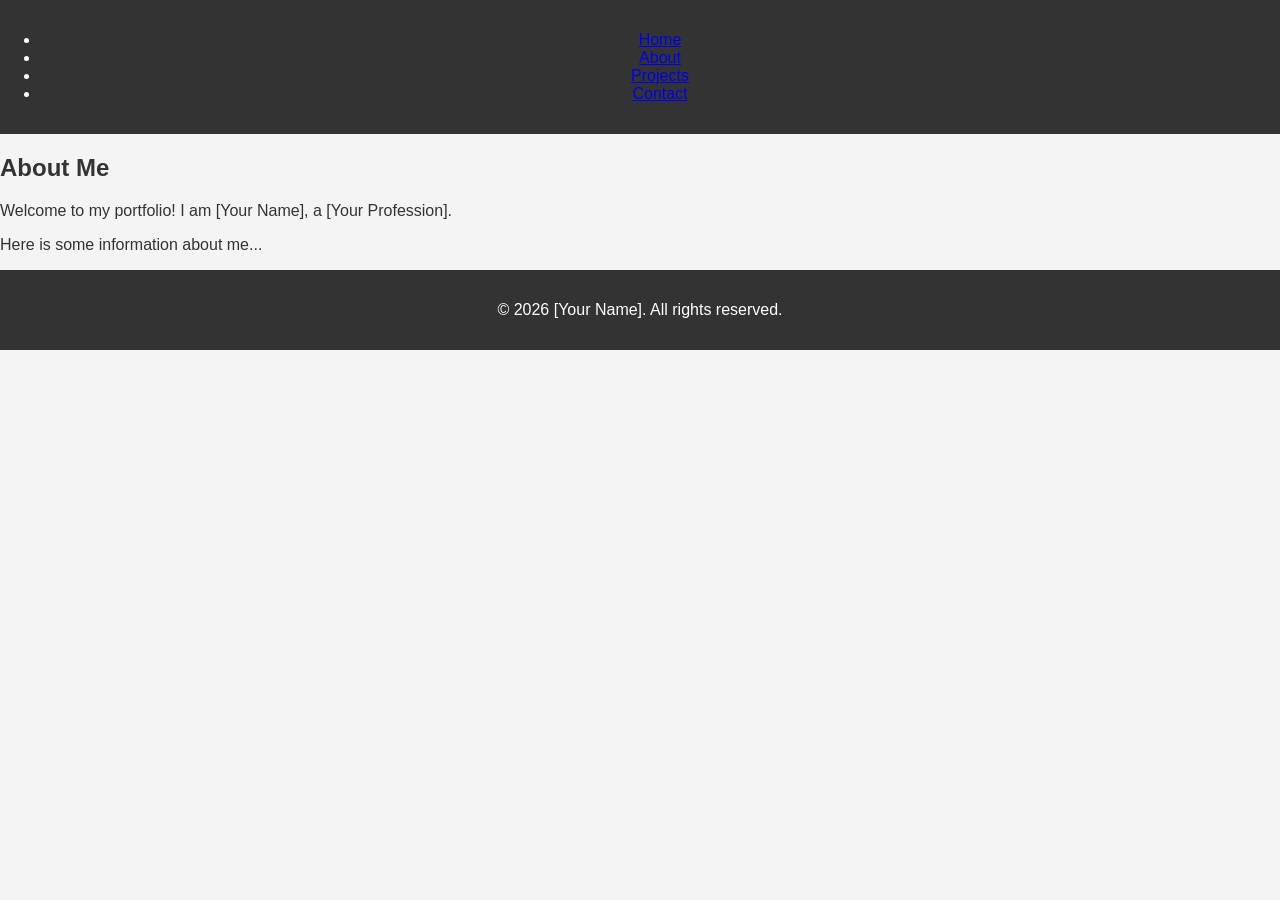
==== about.html @ 5d3a54c1 "Create about.html page for the portfolio website with semantic HTML5" ====
<!DOCTYPE html>
<html lang="en">
<head>
    <meta charset="UTF-8">
    <meta name="viewport" content="width=device-width, initial-scale=1.0">
    <title>About Me</title>
    <link rel="stylesheet" href="styles.css"> <!-- Assuming there's a styles.css -->
</head>
<body>
    <header>
        <nav>
            <ul>
                <li><a href="index.html">Home</a></li>
                <li><a href="about.html">About</a></li>
                <li><a href="projects.html">Projects</a></li>
                <li><a href="contact.html">Contact</a></li>
            </ul>
        </nav>
    </header>
    
    <main>
        <section>
            <h1>About Me</h1>
            <p>Welcome to my portfolio! I am [Your Name], a [Your Profession].</p>
            <p>Here is some information about me...</p>
        </section>
    </main>
    
    <footer>
        <p>&copy; 2026 [Your Name]. All rights reserved.</p>
    </footer>
</body>
</html>
---- styles.css ----
.container {
    max-width: 1200px;
    margin: 0 auto;
    padding: 0 20px;
}

/* Responsive Mobile-First Design */
@media (max-width: 768px) {
    body {
        font-size: 14px;
    }
    .header {
        padding: 20px;
    }
}

@media (min-width: 769px) {
    body {
        font-size: 16px;
    }
    .header {
        padding: 40px;
    }
}

/* Styling for all pages */
body {
    font-family: 'Arial', sans-serif;
    background-color: #f4f4f4;
    color: #333;
    margin: 0;
    padding: 0;
}

header {
    background: #333;
    color: #fff;
    text-align: center;
    padding: 15px 0;
}

footer {
    background: #333;
    color: #fff;
    text-align: center;
    padding: 15px 0;
    position: relative;
    bottom: 0;
    width: 100%;
}

/* Modal Styles */
.modal {
    display: none; /* Hidden by default */
    position: fixed; /* Stay in place */
    z-index: 1; /* Sit on top */
    left: 0;
    top: 0;
    width: 100%; /* Full width */
    height: 100%; /* Full height */
    overflow: auto; /* Enable scroll if needed */
    background-color: rgb(0,0,0); /* Fallback color */
    background-color: rgba(0,0,0,0.4); /* Black w/ opacity */
    padding-top: 60px;
}

.modal-content {
    background-color: #fefefe;
    margin: 5% auto; /* 15% from the top and centered */
    padding: 20px;
    border: 1px solid #888;
    width: 80%; /* Could be more or less, depending on screen size */
}

.modal-header {
    display: flex;
    justify-content: space-between;
    align-items: center;
}

.modal-close {
    cursor: pointer;
    font-size: 18px;
}
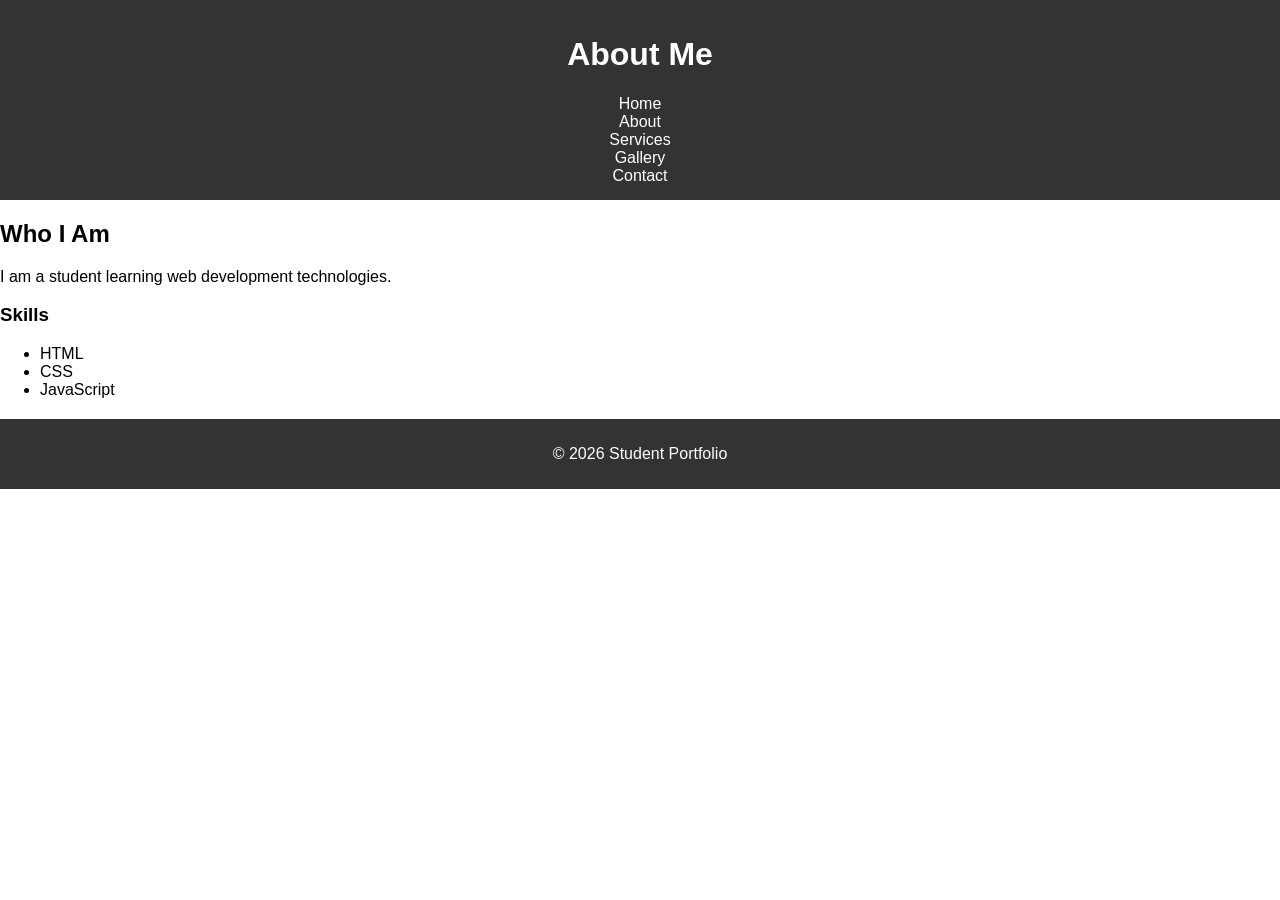
==== commit 9ef27761: "Add files via upload" ====
--- a/about.html
+++ b/about.html
@@ -1,33 +1,54 @@
-<!DOCTYPE html>
-<html lang="en">
-<head>
-    <meta charset="UTF-8">
-    <meta name="viewport" content="width=device-width, initial-scale=1.0">
-    <title>About Me</title>
-    <link rel="stylesheet" href="styles.css"> <!-- Assuming there's a styles.css -->
-</head>
-<body>
-    <header>
-        <nav>
-            <ul>
-                <li><a href="index.html">Home</a></li>
-                <li><a href="about.html">About</a></li>
-                <li><a href="projects.html">Projects</a></li>
-                <li><a href="contact.html">Contact</a></li>
-            </ul>
-        </nav>
-    </header>
-    
-    <main>
-        <section>
-            <h1>About Me</h1>
-            <p>Welcome to my portfolio! I am [Your Name], a [Your Profession].</p>
-            <p>Here is some information about me...</p>
-        </section>
-    </main>
-    
-    <footer>
-        <p>&copy; 2026 [Your Name]. All rights reserved.</p>
-    </footer>
-</body>
+<!DOCTYPE html>
+<html>
+<head>
+
+<title>About</title>
+
+<meta name="viewport" content="width=device-width, initial-scale=1.0">
+
+<link rel="stylesheet" href="style.css">
+
+</head>
+
+<body>
+
+<header>
+
+<h1>About Me</h1>
+
+<nav>
+<a href="index.html">Home</a><br>
+<a href="about.html">About</a><br>
+<a href="services.html">Services</a><br>
+<a href="gallery.html">Gallery</a><br>
+<a href="contact.html">Contact</a><br>
+</nav>
+
+</header>
+
+<main>
+
+<section>
+
+<h2>Who I Am</h2>
+
+<p>I am a student learning web development technologies.</p>
+
+<h3>Skills</h3>
+
+<ul>
+<li>HTML</li>
+<li>CSS</li>
+<li>JavaScript</li>
+</ul>
+
+</section>
+
+</main>
+
+<footer>
+<p>© 2026 Student Portfolio</p>
+</footer>
+
+</body>
 </html>
--- a/style.css
+++ b/style.css
@@ -0,0 +1,86 @@
+body{
+font-family:Arial;
+margin:0;
+}
+
+header{
+background:#333;
+color:white;
+text-align:center;
+padding:15px;
+}
+
+nav a{
+color:white;
+margin:10px;
+text-decoration:none;
+}
+
+.hero{
+text-align:center;
+padding:50px;
+}
+
+.gallery{
+display:flex;
+gap:15px;
+justify-content:center;
+}
+
+.popup{
+display:none;
+position:fixed;
+top:0;
+left:0;
+width:100%;
+height:100%;
+background:rgba(0,0,0,0.5);
+justify-content:center;
+align-items:center;
+}
+
+.popup-content{
+background:white;
+padding:25px;
+border-radius:10px;
+}
+
+footer{
+background:#333;
+color:white;
+text-align:center;
+padding:10px;
+margin-top:20px;
+}
+
+@media(max-width:768px){
+
+.gallery{
+flex-direction:column;
+align-items:center;
+}
+
+/* Button style */
+button {
+    padding: 10px 20px;
+    font-size: 16px;
+    background: #4facfe;
+    color: white;
+    border: none;
+    border-radius: 5px;
+    cursor: pointer;
+}
+
+/* Button hover */
+button:hover {
+    background: #007bff;
+}
+
+/* Footer */
+footer {
+    text-align: center;
+    padding: 10px;
+    background: #111;
+    color: white;
+}
+}
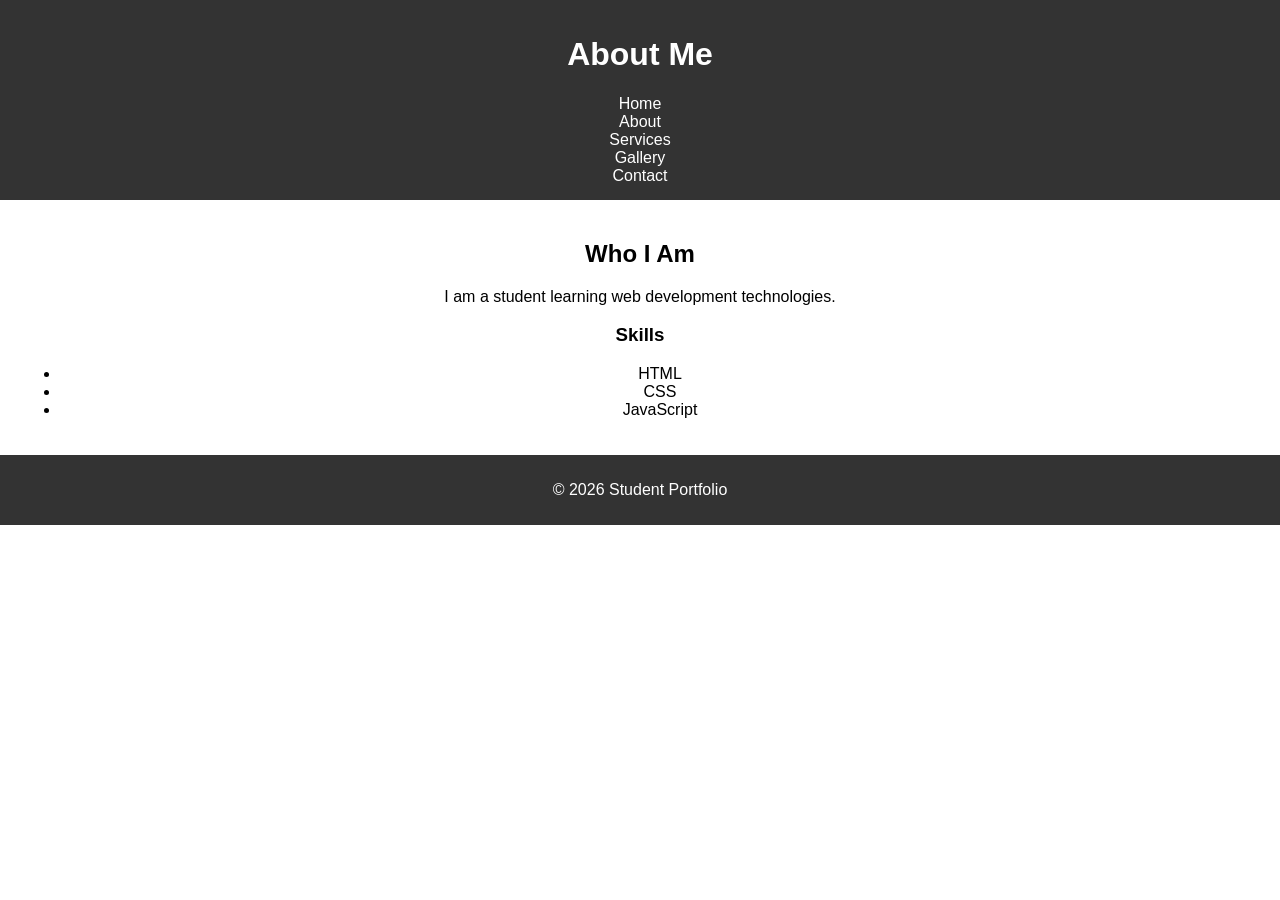
==== commit 93d66df8: "Add files via upload" ====
--- a/about.html
+++ b/about.html
@@ -20,7 +20,7 @@
 <a href="index.html">Home</a><br>
 <a href="about.html">About</a><br>
 <a href="services.html">Services</a><br>
-<a href="gallery.html">Gallery</a><br>
+<a href="form.html">Gallery</a><br>
 <a href="contact.html">Contact</a><br>
 </nav>
 
--- a/style.css
+++ b/style.css
@@ -1,13 +1,14 @@
 body{
-font-family:Arial;
+font-family: Arial;
 margin:0;
+padding:0;
 }
 
 header{
 background:#333;
 color:white;
+padding:15px;
 text-align:center;
-padding:15px;
 }
 
 nav a{
@@ -16,33 +17,13 @@
 text-decoration:none;
 }
 
-.hero{
-text-align:center;
-padding:50px;
+nav a:hover{
+color:red;
 }
 
-.gallery{
-display:flex;
-gap:15px;
-justify-content:center;
-}
-
-.popup{
-display:none;
-position:fixed;
-top:0;
-left:0;
-width:100%;
-height:100%;
-background:rgba(0,0,0,0.5);
-justify-content:center;
-align-items:center;
-}
-
-.popup-content{
-background:white;
-padding:25px;
-border-radius:10px;
+section{
+padding:20px;
+text-align:center;
 }
 
 footer{
@@ -50,37 +31,133 @@
 color:white;
 text-align:center;
 padding:10px;
-margin-top:20px;
 }
+
+img{
+margin: 25px;
+}
+
+button{
+padding:10px 20px;
+cursor:pointer;
+}
+
+/* Mobile Responsive */
 
 @media(max-width:768px){
 
-.gallery{
+nav{
+display:flex;body{
+font-family: Arial;
+margin:0;
+padding:0;
+background:#f4f4f4;
+}
+
+header{
+background:#222;
+color:violet;
+padding:15px;
+text-align:center;
+}
+
+nav{
+margin-top:10px;
+}
+
+nav a{
+color:white;
+margin:10px;
+text-decoration:none;
+font-weight:bold;
+}
+
+nav a:hover{
+color:yellow;
+}
+
+.hero{
+background:linear-gradient(to right,#4facfe,#00f2fe);
+color:white;
+padding:80px 20px;
+text-align:center;
+}
+
+section{
+padding:30px;
+text-align:center;
+}
+
+footer{
+background:#222;
+color:violet;
+text-align:center;
+padding:10px;
+}
+
+img{
+margin:10px;
+border-radius:10px;
+}
+
+button{
+padding:12px 25px;
+background:#222;
+color:white;
+border:none;
+border-radius:5px;
+cursor:pointer;
+}
+
+button:hover{
+background:#555;
+}
+
+/* Mobile Responsive */
+
+@media(max-width:768px){
+
+nav{
+display:flex;
+flex-direction:column;
+}
+
+.hero{
+padding:40px 10px;
+}
+
+}
+flex-direction:column;
+}
+
+}
+img{
+transition:0.3s;
+}
+
+img:hover{
+transform:scale(1.1);
+}
+/* MOBILE RESPONSIVE */
+
+@media (max-width:768px){
+
+nav ul{
 flex-direction:column;
 align-items:center;
 }
 
-/* Button style */
-button {
-    padding: 10px 20px;
-    font-size: 16px;
-    background: #4facfe;
-    color: white;
-    border: none;
-    border-radius: 5px;
-    cursor: pointer;
+nav li{
+margin:10px 0;
 }
 
-/* Button hover */
-button:hover {
-    background: #007bff;
+.hero{
+padding:30px;
 }
 
-/* Footer */
-footer {
-    text-align: center;
-    padding: 10px;
-    background: #111;
-    color: white;
+button{
+width:100%;
 }
+
 }
+
